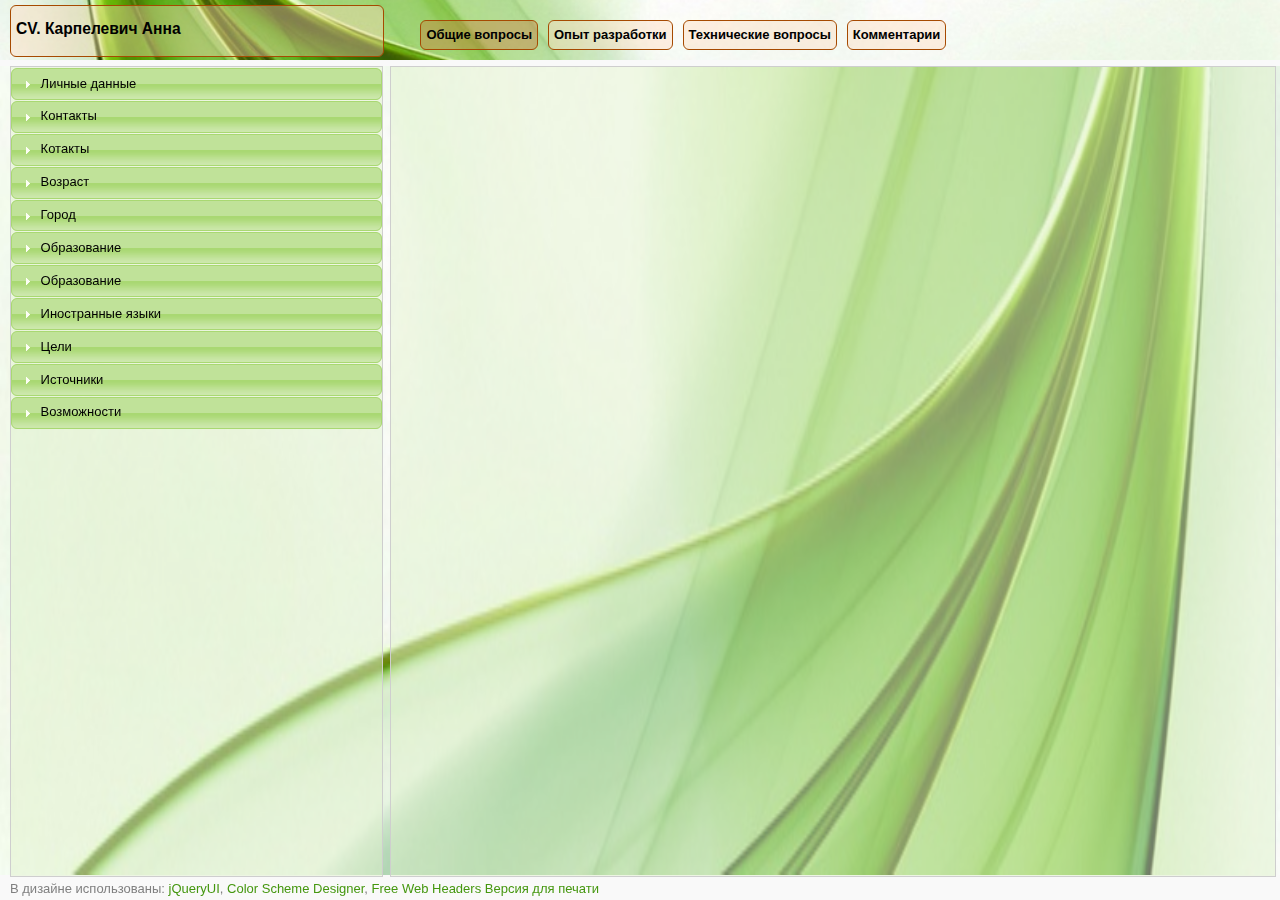
==== index.html @ eca22238 "adding answers and content, design" ====
﻿<!DOCTYPE html>
<html>
	<head>
		<meta http-equiv="Co	ntent-Type" content="text/html; charset=UTF-8" />
		<title>Анкета в Школу разработки интерфейсов</title>
		<link type="text/css" href="css/jquery-ui-1.8.22.custom.css" rel="stylesheet" />
		<link type="text/css" href="css/bootstrap.min.css" rel="stylesheet" />
		<link type="text/css" href="css/cv.css" rel="stylesheet" />
		<script type="text/javascript" src="js/jquery-1.7.2.min.js"></script>
		<script type="text/javascript" src="js/jquery-ui-1.8.22.custom.min.js"></script>
		<script type="text/javascript" src="js/bootstrap.min.js"></script>
		<script type="text/javascript" src="js/cars.js"></script>
		<script type="text/javascript" src="js/cv.js"></script>
	</head>
	<body>
		<div class="header">
			<div class="logo">
				<h1 class="header-item">CV. Карпелевич Анна</h1>
			</div>
			<div id="menu" class="tabs">	
				<ul>
					<li class="tab-item header-item active"><a href="#" id="tab-general">Общие вопросы</a></li>
					<li class="tab-item header-item"><a href="experience.html" id="tab-experience">Опыт разработки</a></li>
					<li class="tab-item header-item"><a href="technical.html" id="tab-technical">Технические вопросы</a></li>
					<li class="tab-item header-item"><a href="comments.html" id="tab-comments">Комментарии</a></li>
				</ul>
			</div>
		</div>
		
		<div class="content" id="general">
			<div class="questions">
				<div class="accordion">
					<h4><a href="#" class="question" id="g-question-1">Личные данные</a></h4>
					<div>
						<p>Фамилия, имя, отчество</p>
						
					</div>
					<h4><a href="#" class="question" id="g-question-2">Контакты</a></h4>
					<div>
						<p>Е-mail</p>
						
					</div>
					<h4><a  href="#" class="question" id="g-question-3">Котакты</a></h4>
					<div>
						<p>Телефон</p>
						
					</div>
					<h4><a  href="#" class="question" id="g-question-4">Возраст</a></h4>
					<div>
						<p>Год рождения</p>
						
					</div>
					<h4><a  href="#" class="question" id="g-question-5">Город</a></h4>
					<div>
						<p>Город, в котором живёте</p>
						
					</div>
					<h4><a  href="#" class="question" id="g-question-6">Образование</a></h4>
					<div>
						<p>Вуз, факультет, специальность, кафедра</p>
						
					</div>
					<h4><a  href="#" class="question" id="g-question-7">Образование</a></h4>
					<div>
						<p>Год окончания вуза</p>
						
					</div>
					<h4><a  href="#" class="question" id="g-question-8">Иностранные языки</a></h4>
					<div>
						<p>На каком уровне владеете английским языком?</p>
						
					</div>
					<h4><a  href="#" class="question" id="g-question-9">Цели</a></h4>
					<div>
						<p> Чего вы ожидаете от участия в Школе?</p>
					</div>
					<h4><a  href="#" class="question" id="g-question-10">Источники</a></h4>
					<div>
						<p>Откуда вы о нас узнали?</p>
					</div>
					<h4><a  href="#" class="question" id="g-question-11">Возможности</a></h4>
					<div>
						<p>Сколько времени вы были бы готовы уделять стажировке или работе в Яндексе?</p>
					</div>
				</div>
			</div>
			<div class="answers">
				<div class="answer hidden" id="g-answer-1">
				<p>Карпелевич Анна Михайловна</p>
				
				</div>
				<div class="answer hidden" id="g-answer-2">
					<p><a href="mailto:anna@gdm.su">anna@gdm.su</a></p>
				</div>
				
				<div class="answer hidden" id="g-answer-3">
					<p>89160838398</p>
				</div>
				
				<div class="answer hidden" id="g-answer-4">
					<p>1989</p>
				</div>
				
				<div class="answer hidden" id="g-answer-5">
					<p>Москва</p>
					
				</div>
				<div class="answer hidden" id="g-answer-6">
					<p>МГУ, филологический факультет, отделение теоретической и прикладной лингвистики, специализация по компьютерной лингвистике</p>
				</div>
				
				<div class="answer hidden" id="g-answer-7">
					<p>2012</p>
				</div>
				
				<div class="answer hidden" id="g-answer-8">
					<p>Для чтения - advanced, в устной речи - скорее upper-intermediate за отсутствием языковой практики.</p>
				</div>
				
				<div class="answer hidden" id="g-answer-9">
					<p>Понимания теоретических основ веб-разработки, структурирования и пополнения уже имеющихся знаний, 
					освоение наиболее продвинутых методов и пэттернов разработки</p>
				</div>
				
				<div class="answer hidden" id="g-answer-10">
					<p>От одного из сотрудников Yandex (через форум студентов МГУ)</p>
				</div>
				
				<div class="answer hidden" id="g-answer-11">
					<p>Думаю, 5-6 часов в неделю - уже имеется основная работа.</p>
				</div>
			</div>				
		</div>
		
		<div id="experience" class="content hidden">
			<div class="questions">
				<div class="accordion">
					<h4><a href="#" class="question" id="e-question-1">Портфолио</a></h4>
					<div>
						<p>Расскажите нам о вашем опыте разработки. Ничего не упускайте: 
						это может быть как серьезный интерфейс, так и просто домашняя страничка.</p>
					</div>
					<h4><a href="#" class="question" id="e-question-2">Технологии</a></h4>
					<div>
						<p>Какие языки программирования, фреймворки и технологии вы использовали? Сложились ли у вас личные предпочтения?
						</p>
						
					</div>
					<h4><a href="#" class="question" id="e-question-3">Среды разработки</a></h4>
					<div>
						<p>Какие редакторы и среды разработки вы использовали? Чем обычно пользуетесь?</p>
					</div>
					<h4><a href="#" class="question" id="e-question-4">Операционные системы</a></h4>
					<div>
						<p>С какими ОС приходилось сталкиваться? Для каких целей вы их использовали?</p>
					</div>
					<h4><a href="#" class="question" id="e-question-5">СКВ и репозитории</a></h4>
					<div>
						<p>Приходилось ли вам пользоваться системами контроля версий? Если да, то какими? Какая из них вам нравится больше всего?</p>
					</div>
					<h4><a href="#" class="question" id="e-question-6">Баг-трекеры и подобное</a></h4>
					<div>
						<p>Использовали ли вы системы постановки и ведения задач?</p>
					</div>
					<h4><a href="#" class="question" id="e-question-7">Полезные ресурсы</a></h4>
					<div>
						<p>Какие полезные для фронтенд-разработчика ресурсы вы используете и можете посоветовать?</p>
					</div>
					<h4><a href="#" class="question" id="e-question-8">Опыт работы</a></h4>
					<div>
						<p>Работали ли вы где-нибудь? Какие у вас были должностные обязанности? Есть ли опыт работы в команде?</p>
					</div>
				</div>
			</div>
			<div class="answers">
				<div class="answer hidden" id="e-answer-1">
					<p>Я разрабатывала и принимала участие в разработке следующих интерфейсов:</p>
					<dl>
						<dt>Интерфейс к <a href="https://play.google.com/store/apps/details?id=com.convekta.android.chessplanet">Андроид-приложению</a>
						для игры в шахматы по сети</dt>
						<dd>Интерфес разрабатывался на HTML5+CSS3 в связке с jQuery+jQueryMobile. У Андроидов (старых) не очень хорошо работают нативные средства разработки интерфейсов, и поэтому мы перешли на веб-дизайн.<br>
						Я разрабатывала весь интерфейс, а также частично функционал приложения, в том числе сетевое взаимодействие.</dd>
						<dt>Сайт полигонной ролевой игры <a href="http://jerusalem.rpg.ru/">"Умереть в Иерусалиме"</a></dt>
						<dd>Сайт разработан на ASP.NET, здесь я работала только как верстальщик</dd>
						
						<dt><a href="https://play.google.com/store/apps/details?id=com.convekta.android.chessplanet">Сайт для командной игры в шахматы по переписке для Российской Федерации Шахмат</a></dt>
						<dd>Сайт также разработан на ASP.NET, я работала в качестве дизайнера интерфейсов, верстальщика, javascript-программиста.</dd>
				
						<dt>Внутренний сайт для текущей работы</dt>
						<dd>К сожалению, сайт находится во внутренней локалке и коммерческая тайна не позволяет о нем рассказывать. Для этого сайта я полностью разработала фронт, масса сложных javascript'ов, дизайн, верстка и т.д.</dd>
					</dl><p>
					Кроме того, имею опыт разработки программных интерфейсов и функционала.
					</p>
				</div>
				<div class="answer hidden" id="e-answer-2">
					<p>Я работала со следующими фреймворками (не считая Java для Андроид):</p>
					<ul>
						<li>ASP.NET и, соответсвенно, C#</li>
						<li>FreeMarker и Java</li>
					</ul>
					<p>
						ASP.NET показался мне более гибким и удобным для разработки фронта; с другой строны, он ультимативно требует Windows, в том числе на сервере, что существенно ограничивает, например выбор хостинга.
					</p>
				</div>
				
				<div class="answer hidden" id="e-answer-3">
					<p>Я работала в следующих редакторах:</p>
					<ul>
						<li>Notepad++ с набором плагинов прекрасно подходит для разработки простых сайтов вроде этого. Зачем огород городить?</li>
						<li>Visual Studio 2003-2010 для разработки интерфейсов под ASP.NET. Одна из самых удобных сред разработки - например, она умеет 
							синхронно менять закрывающий тег при смене открывающего - причем "из коробки".</li>
						<li>Idea от NetBrains - для разработки, например, под FreeMarker. Мне не очень нравится у нее интерфейс, но, с другой стороны, она очень мощная.</li>
						<li>Eclipse - для всех остальных случаев. Нежно люблю его за универсальность и гибкость.</li>
					</ul>
					<p></p>
				</div>
				
				<div class="answer hidden" id="e-answer-4">
					<p>Я - виндузятник и тем горжусь!=)</p>
					<p>На самом деле, в основном я работала под WindowsXP и Windows7, немного под Windows Vista. Сейчас я работаю под Fedora17 Gnome3 (потому что на моей новой работе администраторы уже научились резать права на Windows, а на Linux пока нет), и ставлю рекорды по количеству отловленных в ней багов, роняний иксов и т.д. Пока что единственное, что мне действительно в ней нравится - это репозитории и консоль (хотя для Windows есть cygwin-консоль, несущая счастье).</p>
				</div>
				<div class="answer hidden" id="e-answer-5">
					<p>Если не считать ужасного ужаса по имени Borland StarTeam (SVN-репозиторий), то я работала в двух системах контроля версий - Mercurial и Git. Честно говоря, существенной разницы между ними я не заметила - обе работают и работают хорошо. Для домашних проектиков я обычно поднимаю Mercurial - у него порог входа ощутимо ниже, зато Git более универсален.</p>
				</div>
				<div class="answer hidden" id="e-answer-6">
					<p>Я знакома с двумя системами - Mantis и Redmine. Вторая мне равится ощутимо больше, во всяком случае, она удобная и не глючит. 
						Видимо, не только мне, потому что все, кого я спрашивала, работают на Redmine.</p>
				</div>
				
				<div class="answer hidden" id="e-answer-7">
					<p>Самый главный и полезный ресурс для фронтэнд-разработчика - это W3C! Второй по важности -jQuery.<br>
						Очень полезен и удобен htmlbook - напомнить, в каком порядке идут параметры и background или как звучат параметры white-space.<br>
						Для ускорения и упрощения разработки есть bootstrap, хотя он мне нравится все меньше и меньше - за негибкость и глюкавость.<br>
						Подборкой цвета очень удобно заниматься в colorSchemeDesigner - генерация различных цветовых схем.<br>
						Всякие неочевидные решения хорошо искать на StackOverFlow - как правило, кто-нибудь уже сталкивался с такой же проблемой.<br>
						Ах, да! Не забываем про google=)
					</p>
				</div>
				
				<div class="answer hidden" id="e-answer-8">
					<p>Я три года работала в компании Convekta - разработка шахматных интерфейсов и всего-чего-скажут, от сетевого взаимодействия движков до 
						шахматных таблиц под iOs. Сейчас я меняю работу, перехожу в Газпромбанк как веб-разработчик и лингвист в одном флаконе. Команда в обоих случаях 
						была небольшая - 2-4 человека, но опыт есть. Кроме того, есть опыт работы с фрилансерами.</p>
				</div>
			</div>
		</div>
		
		<div id="technical" class="content hidden">
			<div class="questions">
				<div class="accordion">
					<h4><a href="#"  class="question" id="t-question-1">Про дизайн</a></h4>
					<div>
						<p>Боже, почему такой убогий дизайн?</p>
						
					</div>
					<h4><a href="#" class="question" id="t-question-2">Про интерактив</a></h4>
					<div>
						<p>Почему accordion так странно ведет себя?</p>
						
					</div>
					<h4><a href="#" class="question" id="t-question-3">Про машинки</a></h4>
					<div>
						<p>Предположим, что мы представляем автосалон по продаже японских и немецких автомобилей. У нас есть базовые классы и примеры их использования. Допишите недостающий код.</p>
					</div>
					<h4><a href="#" class="question" id="t-question-4">Про консоль</a></h4>
					<div>
						<p>Найдите все текстовые файлы (*.txt), в имени которых содержится «yandex», а в содержимом — «школа разработки интерфейсов».</p>
					</div>
					<h4><a href="#" class="question" id="t-question-5">Про БЭМ</a></h4>
					<div>
						<p>Вы где-нибудь использовали БЭМ-методологию?</p>
					</div>
					<h4><a href="#" class="question" id="t-question-6">Про библиотеки</a></h4>
					<div>
						<p>Почему вы не воспользовались библиотеками для улучшения интерфейса, например, bootstrap?</p>
					</div>
					<h4><a href="#" class="question" id="t-question-7">Про доступность</a></h4>
					<div>
						<p>А почему не учтены особенностями людей с ограниченными возможностями?</p>
					</div>
					<h4><a href="#" class="question" id="t-question-8">Про обновление</a></h4>
					<div>
						<p>А вы заметили, что при обновлении страницы мы снова попадаем в первое меню? Это неудобно!</p>
					</div>
					<h4><a href="#" class="question" id="t-question-9">Про цели</a></h4>
					<div>
						<p>Вы уверены, что мы хотим видеть вас у себя?</p>
					</div>
				</div>
			</div>
			<div class="answers">
				<div class="answer hidden" id="t-answer-1">
					<p>Ну плохо у меня с дизайном, и рисовать я умею только на бумаге! Но я надеюсь научиться!</p>
					
				</div>
				<div class="answer hidden" id="t-answer-2">
					<p>Подозреваю, что вы работаете в Firebug.</p>
				</div>
				
				<div class="answer hidden" id="t-answer-3">
					<div class="control-group">
						<label class="control-label" for="info">Информация о машинах</label>
						<div class="controls">
							<div class="input-append">
								<input class="span9" id="info" size="16" type="text"><button class="btn" type="button" id="getinfo">Получить</button>
				</div>
						</div>
					</div>
					
					<div class="control-group">
						<label class="control-label" for="info">Информация о машинах-2</label>
						<div class="controls">
							<div class="input-append">
								<input class="span9" id="simpleinfo" size="16" type="text"><button class="btn" type="button" id="getsimpleinfo">Получить</button>
							</div>
						</div>
					</div>
					
					<div class="control-group">
						<label class="control-label" for="info">Подробная информация о машинах</label>
						<div class="controls">
							<div class="input-append">
								<input class="span9" id="detailedinfo" size="16" type="text"><button class="btn" type="button" id="getdetailedinfo">Получить</button>
							</div>
						</div>
					</div>
					
					
					<div class="control-group">
						<label class="control-label" for="info">Список авто</label>
						<div class="controls">
							<div class="input-append">
								<input class="span9" id="list" size="16" type="text"><button class="btn" type="button" id="getlist">Получить</button>
							</div>
						</div>
					</div>
					
					<div class="control-group">
						<label class="control-label" for="info">Список авто из Германии</label>
						<div class="controls">
							<div class="input-append">
								<input class="span9" id="gerlist" size="16" type="text"><button class="btn" type="button" id="getgerlist">Получить</button>
							</div>
						</div>
					</div>
					
					<div class="control-group">
						<label class="control-label" for="info">Список авто из Японии</label>
						<div class="controls">
							<div class="input-append">
								<input class="span9" id="japlist" size="16" type="text"><button class="btn" type="button" id="getjaplist">Получить</button>
							</div>
						</div>
					</div>
					
					<div class="control-group">
						<label class="control-label" for="info">Список авто с ценой в рублях</label>
						<div class="controls">
							<div class="input-append">
								<input class="span9" id="listprice" size="16" type="text"><button class="btn" type="button" id="getlistprice">Получить</button>
							</div>
						</div>
					</div>
					
					<h3>Необходимые пояснения</h3>
					<p>Код скрипта находится в файле js/cars.js</p>
					<p>Для большей наглядности некоторые задания были выполнены не так,
						как требовалось. В частности, вывод результатов был изменен, и вывод 
						происходит не в консоль, а на страницу. В резльтате в функциях list() не
						возвращается this и не получится сделать вызовы в цепочках. Для 
					упрощения я не стала с этим воевать</p>
				</div>
				
				<div class="answer hidden" id="t-answer-4">
					<p>Unix-style: grep -r --include=*yandex*.txt школа разработки интерфейсов *</p>
				</div>
				
				<div class="answer hidden" id="t-answer-5">
					<p>Я попыталась, но с учетом простоты и нерасширяемости задачи, не стала заморачиваться.
					Можно ее увидеть, например, в меню.</p>
				</div>
				
				<div class="answer hidden" id="t-answer-6">
					<p>Они не гибкие и меня это расстраивает. Чуть что не по правилам - и верстка расползается коленками назад. И цвета менять долго и нудно.</p>
				</div>
				
				<div class="answer hidden" id="t-answer-7">
					<p>Я надеюсь, что таких нет среди проверяющих - а сказать по совести, было лень...</p>
				</div>
				<div class="answer hidden" id="t-answer-8">
					<p>Зато всего одна страница=)</p>
				</div>
				<div class="answer hidden" id="t-answer-9">
					<p>Во всяком случае, я уверена, что я хочу видеть себя у вас!</p>
				</div>
			</div>
		</div>
		
		<div id="comments" class="content hidden">
			<div class="questions">
				<div class="accordion">
					<h4><a href="#"  class="question" id="с-question-1">Про дизайн</a></h4>
					<div>
						<p>Боже, почему такой убогий дизайн?</p>
						
					</div>
					<h4><a href="#" class="question" id="с-question-2">Про интерактив</a></h4>
					<div>
						<p>Почему accordion так странно ведет себя?</p>
						
					</div>
					<h4><a href="#" class="question" id="с-question-3">Про верстку</a></h4>
					<div>
						<p>Отчего такая странная верстка? Разве нельзя было сделать хотя бы 3 страницы?</p>
						
					</div>
					<h4><a href="#" class="question" id="с-question-4">Про принципы</a></h4>
					<div>
						<p>Как-то у вас все ... не оптимизировано!</p>
					</div>
					<h4><a href="#" class="question" id="с-question-5">Про БЭМ</a></h4>
					<div>
						<p>Вы где-нибудь использовали БЭМ-методологию?</p>
					</div>
					<h4><a href="#" class="question" id="с-question-6">Про библиотеки</a></h4>
					<div>
						<p>Почему вы не воспользовались библиотеками для улучшения интерфейса, например, bootstrap?</p>
					</div>
					<h4><a href="#" class="question" id="с-question-7">Про доступность</a></h4>
					<div>
						<p>А почему не учтены особенностями людей с ограниченными возможностями?</p>
					</div>
					<h4><a href="#" class="question" id="с-question-8">Про обновление</a></h4>
					<div>
						<p>А вы заметили, что при обновлении страницы мы снова попадаем в первое меню? Это неудобно!</p>
					</div>
					<h4><a href="#" class="question" id="с-question-9">Про цели</a></h4>
					<div>
						<p>Вы уверены, что мы хотим видеть вас у себя?</p>
					</div>
				</div>
			</div>
			<div class="answers">
				<div class="answer hidden" id="с-answer-1">
					<p>Ну плохо у меня с дизайном, и рисовать я умею только на бумаге! Но я надеюсь научиться!</p>
					
				</div>
				<div class="answer hidden" id="с-answer-2">
					<p>Подозреваю, что вы работаете в Firebug.</p>
				</div>
				
				<div class="answer hidden" id="с-answer-3">
					<p>Можно, но мне хотелось поэкспериментировать. И вообще, оно же работает!</p>
				</div>
				
				<div class="answer hidden" id="с-answer-4">
					<p>KISS!</p>
				</div>
				
				<div class="answer hidden" id="с-answer-5">
					<p>Я попыталась, но с учетом простоты и нерасширяемости задачи, не стала заморачиваться.
					Можно ее увидеть, например, в меню.</p>
				</div>
				
				<div class="answer hidden" id="с-answer-6">
					<p>Они не гибкие и меня это расстраивает. Чуть что не по правилам - и верстка расползается коленками назад. И цвета менять долго и нудно.</p>
				</div>
				
				<div class="answer hidden" id="с-answer-7">
					<p>Я надеюсь, что таких нет среди проверяющих - а сказать по совести, было лень...</p>
				</div>
				<div class="answer hidden" id="с-answer-8">
					<p>Зато всего одна страница=)</p>
				</div>
				<div class="answer hidden" id="с-answer-9">
					<p>Во всяком случае, я уверена, что я хочу видеть себя у вас!</p>
				</div>
			</div>
		</div>
		
		<div id="footer">
			<p>В дизайне использованы: <a href="http://jqueryui.com/home">jQueryUI</a>, <a href="http://colorschemedesigner.com/">Color Scheme Designer</a>, <a href="http://www.freewebheaders.com/">Free Web Headers</a>
			<span><a href="print.html">Версия для печати</>
			</p>
		</div>
	</body>
</html>
---- css/cv.css ----
body{
	margin:0;
	padding: 0;
	width: 100%;
	height: 100%;
	overflow: hidden;
	background-color: #F9F9F9;
	min-width: 700px;
}

.hidden{
	display:none;
}

/*header*/

.header{
	position: fixed;
	top:0;
	left:0;
	height: 60px;
	width: 100%;
	background: #fc0 url(../img/header-x.jpg) left center no-repeat;
	background-size: 100%;
}

.logo{
	float:left;
	width: 30%;
	height: 100%;
	padding-right: 5px;
	padding-left: 5px;
	height: 55px;
}

.logo>h1{
	color: #black;
	font-size: 1.2em;
	padding-bottom: 0px;
	height: 45px;
	margin: 5px;
}

.header-item{
	border: 1px solid #A64A01;
	border-radius: 6px;
	border-radius: 6px;
	
	-moz-border-radius: 6px;
	-moz-border-radius: 6px;
	
	-webkit-border-radius: 6px;
	-webkit-border-radius: 6px;
	background-color: rgba(255, 217, 187, 0.4);
	color: black;
	padding: 5px;
}

/*menu*/
.tabs{
	margin-left: 30.5%;
	width: 69%;
	height: 100%;
	padding: 0;
}

.tabs > ul{
	padding: 0;
	margin-top: 20px;
}

.tab-item{
	list-style-type: none;
	float:	left;
	margin: 0 5px;
	margin-bottom: 5px;
	width: auto;
	font-weight: bold;
}

.tab-item:last-child{
	margin-right: 0;
}

.tab-item:hover{
	background-color: rgba(255, 186, 132, 0.4)
}

.tab-item >a:link{
	color: black;
	text-decoration: none;
}

.tab-item>a:hover, .tab-item>a:visited{
	text-decoration: none;
	color: black;
}

.active{
	background-color: rgba(204, 118, 53, 0.4);
	color: white;
}


/*content*/

.content{
	position: fixed;
	left: 0;
	top: 61px;
	margin-top: 5px;
	width: 100%;
	bottom: 25px;
	background: url(../img/header.jpg) right center repeat-y;	
	background-size: 100% 100%;
}

.questions{
	float:left;
	width: 29%;
	border: 1px solid #cecece;
	height: 100%;
	margin-right: 5px;
	margin-left: 10px;
	background: rgba(225, 242, 206, 0.5);
}

.question{
	text-decoration: none;
	color: black;
}

.answers{
	margin-left: 30.5%;
	width: 69%;
	border: 1px solid #cecece;
	height: 100%;
	padding: 0;
	background: rgba(225, 242, 206, 0.5);
	font-size: 1.2em;
}

.answer{
	padding: 5px;
	margin: 5px;
	color: black;
}

.answer dt{
	font-weight: bold;
}

/*footer*/
#footer{
	position: fixed;
	bottom: 0;
	height: 20px;
	left: 0;
	width: 100%;
}

#footer>p{
	font-size: 0.4 em;
	color: gray;
	padding: 0; 
	margin: 0;
	margin-left: 10px;
}

#footer a:link, #footer a:hover,  #footer a:visited{
	color: #45970F;
} 

#footer a:link, #footer a:visited{
	text-decoration: none;
} 

#footer a:hover{
	text-decoration: underline
}

#print{
	float: right;
	margin-right: 5px;
}
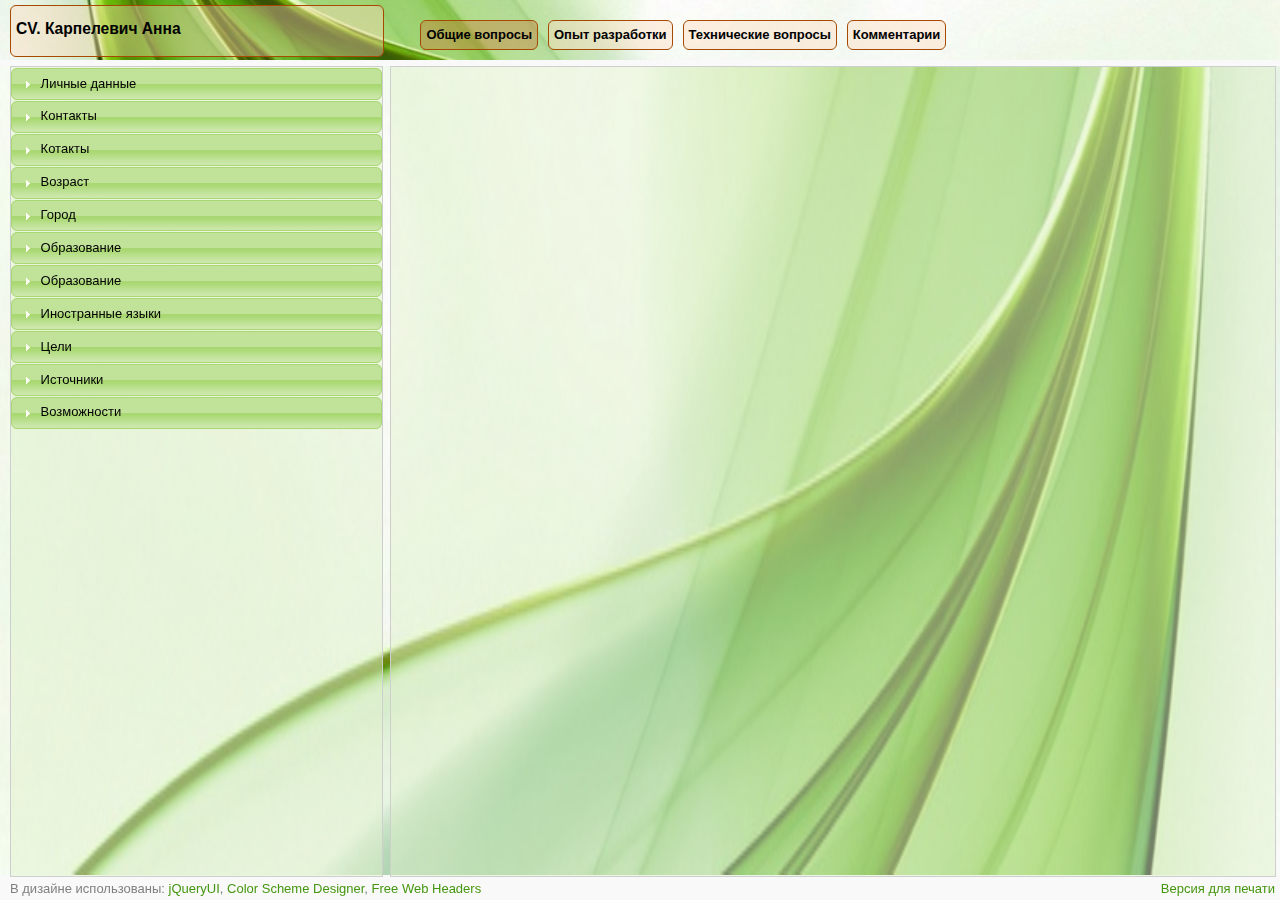
==== commit ce990a42: "design and minor changes, printable version" ====
--- a/index.html
+++ b/index.html
@@ -132,355 +132,9 @@
 			</div>				
 		</div>
 		
-		<div id="experience" class="content hidden">
-			<div class="questions">
-				<div class="accordion">
-					<h4><a href="#" class="question" id="e-question-1">Портфолио</a></h4>
-					<div>
-						<p>Расскажите нам о вашем опыте разработки. Ничего не упускайте: 
-						это может быть как серьезный интерфейс, так и просто домашняя страничка.</p>
-					</div>
-					<h4><a href="#" class="question" id="e-question-2">Технологии</a></h4>
-					<div>
-						<p>Какие языки программирования, фреймворки и технологии вы использовали? Сложились ли у вас личные предпочтения?
-						</p>
-						
-					</div>
-					<h4><a href="#" class="question" id="e-question-3">Среды разработки</a></h4>
-					<div>
-						<p>Какие редакторы и среды разработки вы использовали? Чем обычно пользуетесь?</p>
-					</div>
-					<h4><a href="#" class="question" id="e-question-4">Операционные системы</a></h4>
-					<div>
-						<p>С какими ОС приходилось сталкиваться? Для каких целей вы их использовали?</p>
-					</div>
-					<h4><a href="#" class="question" id="e-question-5">СКВ и репозитории</a></h4>
-					<div>
-						<p>Приходилось ли вам пользоваться системами контроля версий? Если да, то какими? Какая из них вам нравится больше всего?</p>
-					</div>
-					<h4><a href="#" class="question" id="e-question-6">Баг-трекеры и подобное</a></h4>
-					<div>
-						<p>Использовали ли вы системы постановки и ведения задач?</p>
-					</div>
-					<h4><a href="#" class="question" id="e-question-7">Полезные ресурсы</a></h4>
-					<div>
-						<p>Какие полезные для фронтенд-разработчика ресурсы вы используете и можете посоветовать?</p>
-					</div>
-					<h4><a href="#" class="question" id="e-question-8">Опыт работы</a></h4>
-					<div>
-						<p>Работали ли вы где-нибудь? Какие у вас были должностные обязанности? Есть ли опыт работы в команде?</p>
-					</div>
-				</div>
-			</div>
-			<div class="answers">
-				<div class="answer hidden" id="e-answer-1">
-					<p>Я разрабатывала и принимала участие в разработке следующих интерфейсов:</p>
-					<dl>
-						<dt>Интерфейс к <a href="https://play.google.com/store/apps/details?id=com.convekta.android.chessplanet">Андроид-приложению</a>
-						для игры в шахматы по сети</dt>
-						<dd>Интерфес разрабатывался на HTML5+CSS3 в связке с jQuery+jQueryMobile. У Андроидов (старых) не очень хорошо работают нативные средства разработки интерфейсов, и поэтому мы перешли на веб-дизайн.<br>
-						Я разрабатывала весь интерфейс, а также частично функционал приложения, в том числе сетевое взаимодействие.</dd>
-						<dt>Сайт полигонной ролевой игры <a href="http://jerusalem.rpg.ru/">"Умереть в Иерусалиме"</a></dt>
-						<dd>Сайт разработан на ASP.NET, здесь я работала только как верстальщик</dd>
-						
-						<dt><a href="https://play.google.com/store/apps/details?id=com.convekta.android.chessplanet">Сайт для командной игры в шахматы по переписке для Российской Федерации Шахмат</a></dt>
-						<dd>Сайт также разработан на ASP.NET, я работала в качестве дизайнера интерфейсов, верстальщика, javascript-программиста.</dd>
-				
-						<dt>Внутренний сайт для текущей работы</dt>
-						<dd>К сожалению, сайт находится во внутренней локалке и коммерческая тайна не позволяет о нем рассказывать. Для этого сайта я полностью разработала фронт, масса сложных javascript'ов, дизайн, верстка и т.д.</dd>
-					</dl><p>
-					Кроме того, имею опыт разработки программных интерфейсов и функционала.
-					</p>
-				</div>
-				<div class="answer hidden" id="e-answer-2">
-					<p>Я работала со следующими фреймворками (не считая Java для Андроид):</p>
-					<ul>
-						<li>ASP.NET и, соответсвенно, C#</li>
-						<li>FreeMarker и Java</li>
-					</ul>
-					<p>
-						ASP.NET показался мне более гибким и удобным для разработки фронта; с другой строны, он ультимативно требует Windows, в том числе на сервере, что существенно ограничивает, например выбор хостинга.
-					</p>
-				</div>
-				
-				<div class="answer hidden" id="e-answer-3">
-					<p>Я работала в следующих редакторах:</p>
-					<ul>
-						<li>Notepad++ с набором плагинов прекрасно подходит для разработки простых сайтов вроде этого. Зачем огород городить?</li>
-						<li>Visual Studio 2003-2010 для разработки интерфейсов под ASP.NET. Одна из самых удобных сред разработки - например, она умеет 
-							синхронно менять закрывающий тег при смене открывающего - причем "из коробки".</li>
-						<li>Idea от NetBrains - для разработки, например, под FreeMarker. Мне не очень нравится у нее интерфейс, но, с другой стороны, она очень мощная.</li>
-						<li>Eclipse - для всех остальных случаев. Нежно люблю его за универсальность и гибкость.</li>
-					</ul>
-					<p></p>
-				</div>
-				
-				<div class="answer hidden" id="e-answer-4">
-					<p>Я - виндузятник и тем горжусь!=)</p>
-					<p>На самом деле, в основном я работала под WindowsXP и Windows7, немного под Windows Vista. Сейчас я работаю под Fedora17 Gnome3 (потому что на моей новой работе администраторы уже научились резать права на Windows, а на Linux пока нет), и ставлю рекорды по количеству отловленных в ней багов, роняний иксов и т.д. Пока что единственное, что мне действительно в ней нравится - это репозитории и консоль (хотя для Windows есть cygwin-консоль, несущая счастье).</p>
-				</div>
-				<div class="answer hidden" id="e-answer-5">
-					<p>Если не считать ужасного ужаса по имени Borland StarTeam (SVN-репозиторий), то я работала в двух системах контроля версий - Mercurial и Git. Честно говоря, существенной разницы между ними я не заметила - обе работают и работают хорошо. Для домашних проектиков я обычно поднимаю Mercurial - у него порог входа ощутимо ниже, зато Git более универсален.</p>
-				</div>
-				<div class="answer hidden" id="e-answer-6">
-					<p>Я знакома с двумя системами - Mantis и Redmine. Вторая мне равится ощутимо больше, во всяком случае, она удобная и не глючит. 
-						Видимо, не только мне, потому что все, кого я спрашивала, работают на Redmine.</p>
-				</div>
-				
-				<div class="answer hidden" id="e-answer-7">
-					<p>Самый главный и полезный ресурс для фронтэнд-разработчика - это W3C! Второй по важности -jQuery.<br>
-						Очень полезен и удобен htmlbook - напомнить, в каком порядке идут параметры и background или как звучат параметры white-space.<br>
-						Для ускорения и упрощения разработки есть bootstrap, хотя он мне нравится все меньше и меньше - за негибкость и глюкавость.<br>
-						Подборкой цвета очень удобно заниматься в colorSchemeDesigner - генерация различных цветовых схем.<br>
-						Всякие неочевидные решения хорошо искать на StackOverFlow - как правило, кто-нибудь уже сталкивался с такой же проблемой.<br>
-						Ах, да! Не забываем про google=)
-					</p>
-				</div>
-				
-				<div class="answer hidden" id="e-answer-8">
-					<p>Я три года работала в компании Convekta - разработка шахматных интерфейсов и всего-чего-скажут, от сетевого взаимодействия движков до 
-						шахматных таблиц под iOs. Сейчас я меняю работу, перехожу в Газпромбанк как веб-разработчик и лингвист в одном флаконе. Команда в обоих случаях 
-						была небольшая - 2-4 человека, но опыт есть. Кроме того, есть опыт работы с фрилансерами.</p>
-				</div>
-			</div>
-		</div>
-		
-		<div id="technical" class="content hidden">
-			<div class="questions">
-				<div class="accordion">
-					<h4><a href="#"  class="question" id="t-question-1">Про дизайн</a></h4>
-					<div>
-						<p>Боже, почему такой убогий дизайн?</p>
-						
-					</div>
-					<h4><a href="#" class="question" id="t-question-2">Про интерактив</a></h4>
-					<div>
-						<p>Почему accordion так странно ведет себя?</p>
-						
-					</div>
-					<h4><a href="#" class="question" id="t-question-3">Про машинки</a></h4>
-					<div>
-						<p>Предположим, что мы представляем автосалон по продаже японских и немецких автомобилей. У нас есть базовые классы и примеры их использования. Допишите недостающий код.</p>
-					</div>
-					<h4><a href="#" class="question" id="t-question-4">Про консоль</a></h4>
-					<div>
-						<p>Найдите все текстовые файлы (*.txt), в имени которых содержится «yandex», а в содержимом — «школа разработки интерфейсов».</p>
-					</div>
-					<h4><a href="#" class="question" id="t-question-5">Про БЭМ</a></h4>
-					<div>
-						<p>Вы где-нибудь использовали БЭМ-методологию?</p>
-					</div>
-					<h4><a href="#" class="question" id="t-question-6">Про библиотеки</a></h4>
-					<div>
-						<p>Почему вы не воспользовались библиотеками для улучшения интерфейса, например, bootstrap?</p>
-					</div>
-					<h4><a href="#" class="question" id="t-question-7">Про доступность</a></h4>
-					<div>
-						<p>А почему не учтены особенностями людей с ограниченными возможностями?</p>
-					</div>
-					<h4><a href="#" class="question" id="t-question-8">Про обновление</a></h4>
-					<div>
-						<p>А вы заметили, что при обновлении страницы мы снова попадаем в первое меню? Это неудобно!</p>
-					</div>
-					<h4><a href="#" class="question" id="t-question-9">Про цели</a></h4>
-					<div>
-						<p>Вы уверены, что мы хотим видеть вас у себя?</p>
-					</div>
-				</div>
-			</div>
-			<div class="answers">
-				<div class="answer hidden" id="t-answer-1">
-					<p>Ну плохо у меня с дизайном, и рисовать я умею только на бумаге! Но я надеюсь научиться!</p>
-					
-				</div>
-				<div class="answer hidden" id="t-answer-2">
-					<p>Подозреваю, что вы работаете в Firebug.</p>
-				</div>
-				
-				<div class="answer hidden" id="t-answer-3">
-					<div class="control-group">
-						<label class="control-label" for="info">Информация о машинах</label>
-						<div class="controls">
-							<div class="input-append">
-								<input class="span9" id="info" size="16" type="text"><button class="btn" type="button" id="getinfo">Получить</button>
-				</div>
-						</div>
-					</div>
-					
-					<div class="control-group">
-						<label class="control-label" for="info">Информация о машинах-2</label>
-						<div class="controls">
-							<div class="input-append">
-								<input class="span9" id="simpleinfo" size="16" type="text"><button class="btn" type="button" id="getsimpleinfo">Получить</button>
-							</div>
-						</div>
-					</div>
-					
-					<div class="control-group">
-						<label class="control-label" for="info">Подробная информация о машинах</label>
-						<div class="controls">
-							<div class="input-append">
-								<input class="span9" id="detailedinfo" size="16" type="text"><button class="btn" type="button" id="getdetailedinfo">Получить</button>
-							</div>
-						</div>
-					</div>
-					
-					
-					<div class="control-group">
-						<label class="control-label" for="info">Список авто</label>
-						<div class="controls">
-							<div class="input-append">
-								<input class="span9" id="list" size="16" type="text"><button class="btn" type="button" id="getlist">Получить</button>
-							</div>
-						</div>
-					</div>
-					
-					<div class="control-group">
-						<label class="control-label" for="info">Список авто из Германии</label>
-						<div class="controls">
-							<div class="input-append">
-								<input class="span9" id="gerlist" size="16" type="text"><button class="btn" type="button" id="getgerlist">Получить</button>
-							</div>
-						</div>
-					</div>
-					
-					<div class="control-group">
-						<label class="control-label" for="info">Список авто из Японии</label>
-						<div class="controls">
-							<div class="input-append">
-								<input class="span9" id="japlist" size="16" type="text"><button class="btn" type="button" id="getjaplist">Получить</button>
-							</div>
-						</div>
-					</div>
-					
-					<div class="control-group">
-						<label class="control-label" for="info">Список авто с ценой в рублях</label>
-						<div class="controls">
-							<div class="input-append">
-								<input class="span9" id="listprice" size="16" type="text"><button class="btn" type="button" id="getlistprice">Получить</button>
-							</div>
-						</div>
-					</div>
-					
-					<h3>Необходимые пояснения</h3>
-					<p>Код скрипта находится в файле js/cars.js</p>
-					<p>Для большей наглядности некоторые задания были выполнены не так,
-						как требовалось. В частности, вывод результатов был изменен, и вывод 
-						происходит не в консоль, а на страницу. В резльтате в функциях list() не
-						возвращается this и не получится сделать вызовы в цепочках. Для 
-					упрощения я не стала с этим воевать</p>
-				</div>
-				
-				<div class="answer hidden" id="t-answer-4">
-					<p>Unix-style: grep -r --include=*yandex*.txt школа разработки интерфейсов *</p>
-				</div>
-				
-				<div class="answer hidden" id="t-answer-5">
-					<p>Я попыталась, но с учетом простоты и нерасширяемости задачи, не стала заморачиваться.
-					Можно ее увидеть, например, в меню.</p>
-				</div>
-				
-				<div class="answer hidden" id="t-answer-6">
-					<p>Они не гибкие и меня это расстраивает. Чуть что не по правилам - и верстка расползается коленками назад. И цвета менять долго и нудно.</p>
-				</div>
-				
-				<div class="answer hidden" id="t-answer-7">
-					<p>Я надеюсь, что таких нет среди проверяющих - а сказать по совести, было лень...</p>
-				</div>
-				<div class="answer hidden" id="t-answer-8">
-					<p>Зато всего одна страница=)</p>
-				</div>
-				<div class="answer hidden" id="t-answer-9">
-					<p>Во всяком случае, я уверена, что я хочу видеть себя у вас!</p>
-				</div>
-			</div>
-		</div>
-		
-		<div id="comments" class="content hidden">
-			<div class="questions">
-				<div class="accordion">
-					<h4><a href="#"  class="question" id="с-question-1">Про дизайн</a></h4>
-					<div>
-						<p>Боже, почему такой убогий дизайн?</p>
-						
-					</div>
-					<h4><a href="#" class="question" id="с-question-2">Про интерактив</a></h4>
-					<div>
-						<p>Почему accordion так странно ведет себя?</p>
-						
-					</div>
-					<h4><a href="#" class="question" id="с-question-3">Про верстку</a></h4>
-					<div>
-						<p>Отчего такая странная верстка? Разве нельзя было сделать хотя бы 3 страницы?</p>
-						
-					</div>
-					<h4><a href="#" class="question" id="с-question-4">Про принципы</a></h4>
-					<div>
-						<p>Как-то у вас все ... не оптимизировано!</p>
-					</div>
-					<h4><a href="#" class="question" id="с-question-5">Про БЭМ</a></h4>
-					<div>
-						<p>Вы где-нибудь использовали БЭМ-методологию?</p>
-					</div>
-					<h4><a href="#" class="question" id="с-question-6">Про библиотеки</a></h4>
-					<div>
-						<p>Почему вы не воспользовались библиотеками для улучшения интерфейса, например, bootstrap?</p>
-					</div>
-					<h4><a href="#" class="question" id="с-question-7">Про доступность</a></h4>
-					<div>
-						<p>А почему не учтены особенностями людей с ограниченными возможностями?</p>
-					</div>
-					<h4><a href="#" class="question" id="с-question-8">Про обновление</a></h4>
-					<div>
-						<p>А вы заметили, что при обновлении страницы мы снова попадаем в первое меню? Это неудобно!</p>
-					</div>
-					<h4><a href="#" class="question" id="с-question-9">Про цели</a></h4>
-					<div>
-						<p>Вы уверены, что мы хотим видеть вас у себя?</p>
-					</div>
-				</div>
-			</div>
-			<div class="answers">
-				<div class="answer hidden" id="с-answer-1">
-					<p>Ну плохо у меня с дизайном, и рисовать я умею только на бумаге! Но я надеюсь научиться!</p>
-					
-				</div>
-				<div class="answer hidden" id="с-answer-2">
-					<p>Подозреваю, что вы работаете в Firebug.</p>
-				</div>
-				
-				<div class="answer hidden" id="с-answer-3">
-					<p>Можно, но мне хотелось поэкспериментировать. И вообще, оно же работает!</p>
-				</div>
-				
-				<div class="answer hidden" id="с-answer-4">
-					<p>KISS!</p>
-				</div>
-				
-				<div class="answer hidden" id="с-answer-5">
-					<p>Я попыталась, но с учетом простоты и нерасширяемости задачи, не стала заморачиваться.
-					Можно ее увидеть, например, в меню.</p>
-				</div>
-				
-				<div class="answer hidden" id="с-answer-6">
-					<p>Они не гибкие и меня это расстраивает. Чуть что не по правилам - и верстка расползается коленками назад. И цвета менять долго и нудно.</p>
-				</div>
-				
-				<div class="answer hidden" id="с-answer-7">
-					<p>Я надеюсь, что таких нет среди проверяющих - а сказать по совести, было лень...</p>
-				</div>
-				<div class="answer hidden" id="с-answer-8">
-					<p>Зато всего одна страница=)</p>
-				</div>
-				<div class="answer hidden" id="с-answer-9">
-					<p>Во всяком случае, я уверена, что я хочу видеть себя у вас!</p>
-				</div>
-			</div>
-		</div>
-		
 		<div id="footer">
 			<p>В дизайне использованы: <a href="http://jqueryui.com/home">jQueryUI</a>, <a href="http://colorschemedesigner.com/">Color Scheme Designer</a>, <a href="http://www.freewebheaders.com/">Free Web Headers</a>
-			<span><a href="print.html">Версия для печати</>
+			<span><a href="print.html" id="print">Версия для печати</>
 			</p>
 		</div>
 	</body>
--- a/css/cv.css
+++ b/css/cv.css
@@ -83,7 +83,9 @@
 }
 
 .tab-item:hover{
-	background-color: rgba(255, 186, 132, 0.4)
+	background-color: rgba(255, 186, 132, 0.4);
+	cursor: hand;
+	cursor: pointer;
 }
 
 .tab-item >a:link{
